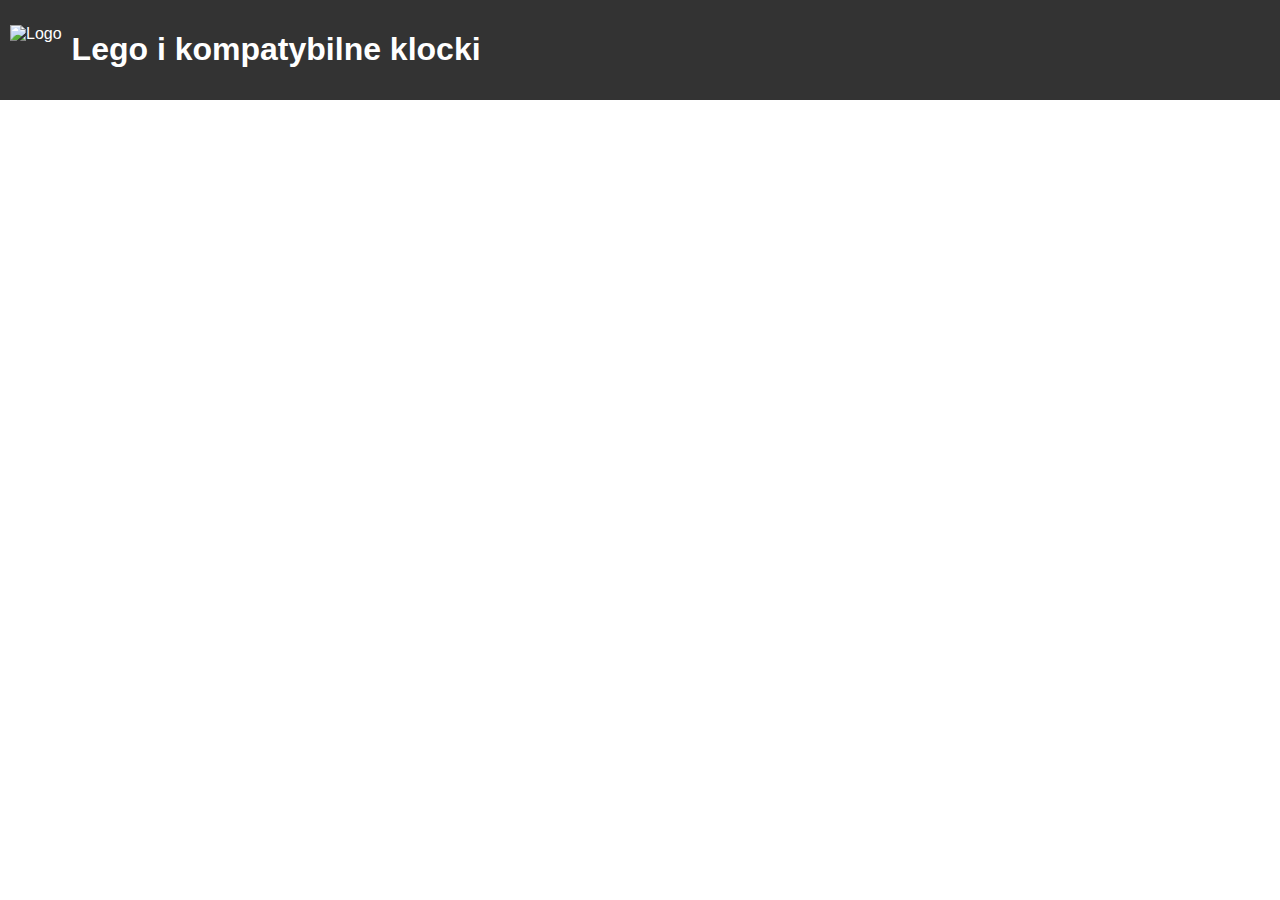
==== znaleziska/lego.html @ d257389d "Create lego.html" ====
<!DOCTYPE html>
<html lang="pl">
<head>
<meta charset="UTF-8">
<meta name="viewport" content="width=device-width, initial-scale=1.0">
<title>Twój Strumień</title>
<style>
  body, html {
    margin: 0;
    padding: 0;
    font-family: Arial, sans-serif;
  }
  .header {
    display: flex;
    align-items: center;
    background-color: #333;
    color: #fff;
    padding: 10px;
    position: fixed;
    width: 100%;
    top: 0;
  }
  .header img {
    height: 50px;
    margin-right: 10px;
  }
  .content {
    margin-top: 70px;
  }
  .post {
    border-bottom: 1px solid #ccc;
    padding: 10px;
    display: flex;
    align-items: center;
  }
  .post img {
    max-width: 100px;
    margin-right: 10px;
  }
  .post p {
    margin: 0;
  }
</style>
</head>
<body>

<div class="header">
  <img src="twoj_obrazek.jpg" alt="Logo">
  <h1>Lego i kompatybilne klocki</h1>
</div>

<div class="content" id="content"></div>

<script>
// Funkcja do ładowania wpisów
function loadPosts() {
  fetch('lego.json')
    .then(response => response.json())
    .then(data => {
      data.forEach(post => {
        const postElement = document.createElement('div');
        postElement.classList.add('post');
        postElement.innerHTML = `
          <img src="${post.image || post.link}/favicon.ico" alt="">
          <p>${post.text}</p>
        `;
        postElement.addEventListener('click', () => {
          window.location.href = post.link;
        });
        document.getElementById('content').appendChild(postElement);
      });
    })
    .catch(error => console.error('Błąd:', error));
}

// Ładowanie wpisów przy starcie
document.addEventListener('DOMContentLoaded', loadPosts);
</script>

</body>
</html>
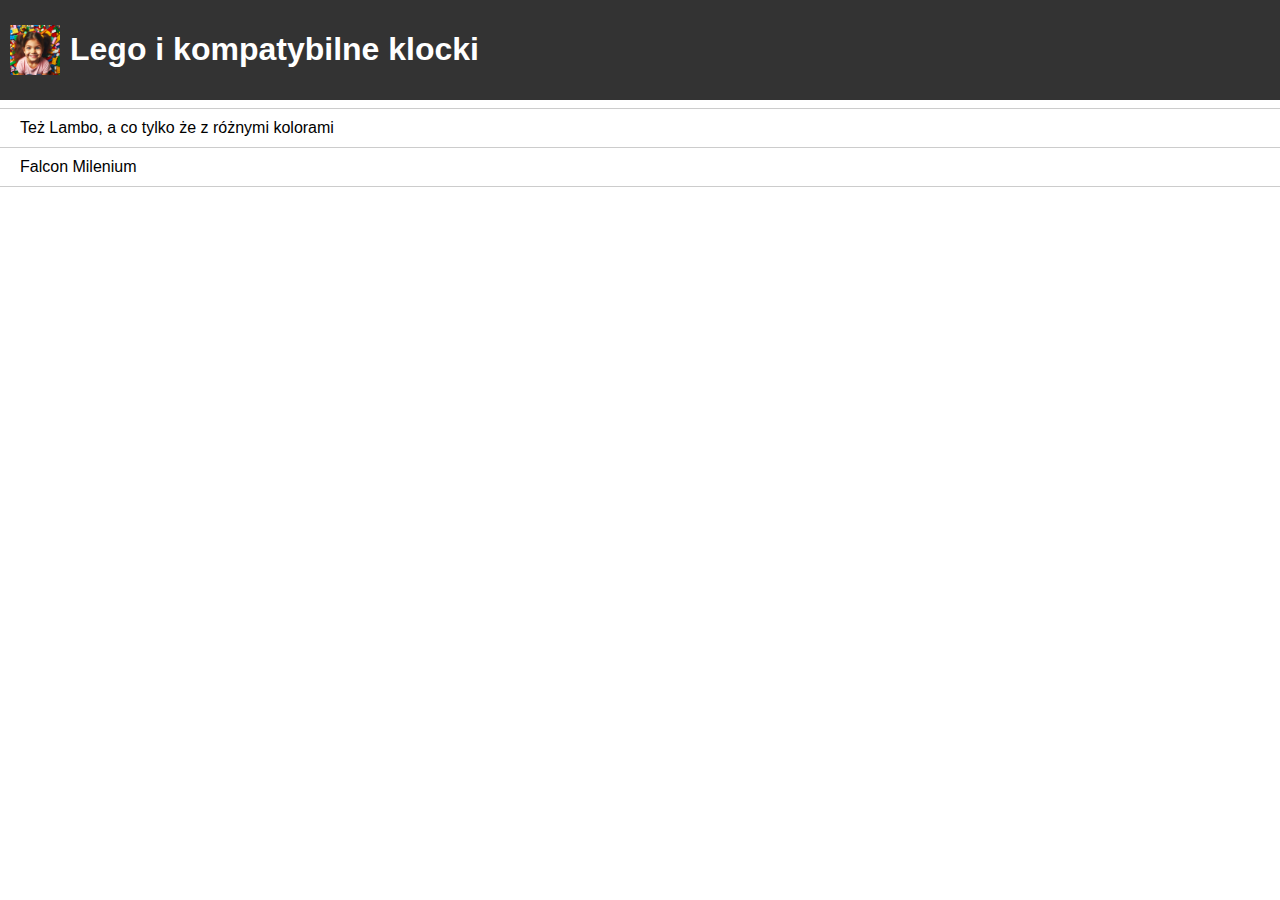
==== commit 845b459e: "Update lego.html" ====
--- a/znaleziska/lego.html
+++ b/znaleziska/lego.html
@@ -45,7 +45,7 @@
 <body>
 
 <div class="header">
-  <img src="twoj_obrazek.jpg" alt="Logo">
+  <img src="lego.jpg" alt="Logo">
   <h1>Lego i kompatybilne klocki</h1>
 </div>
 
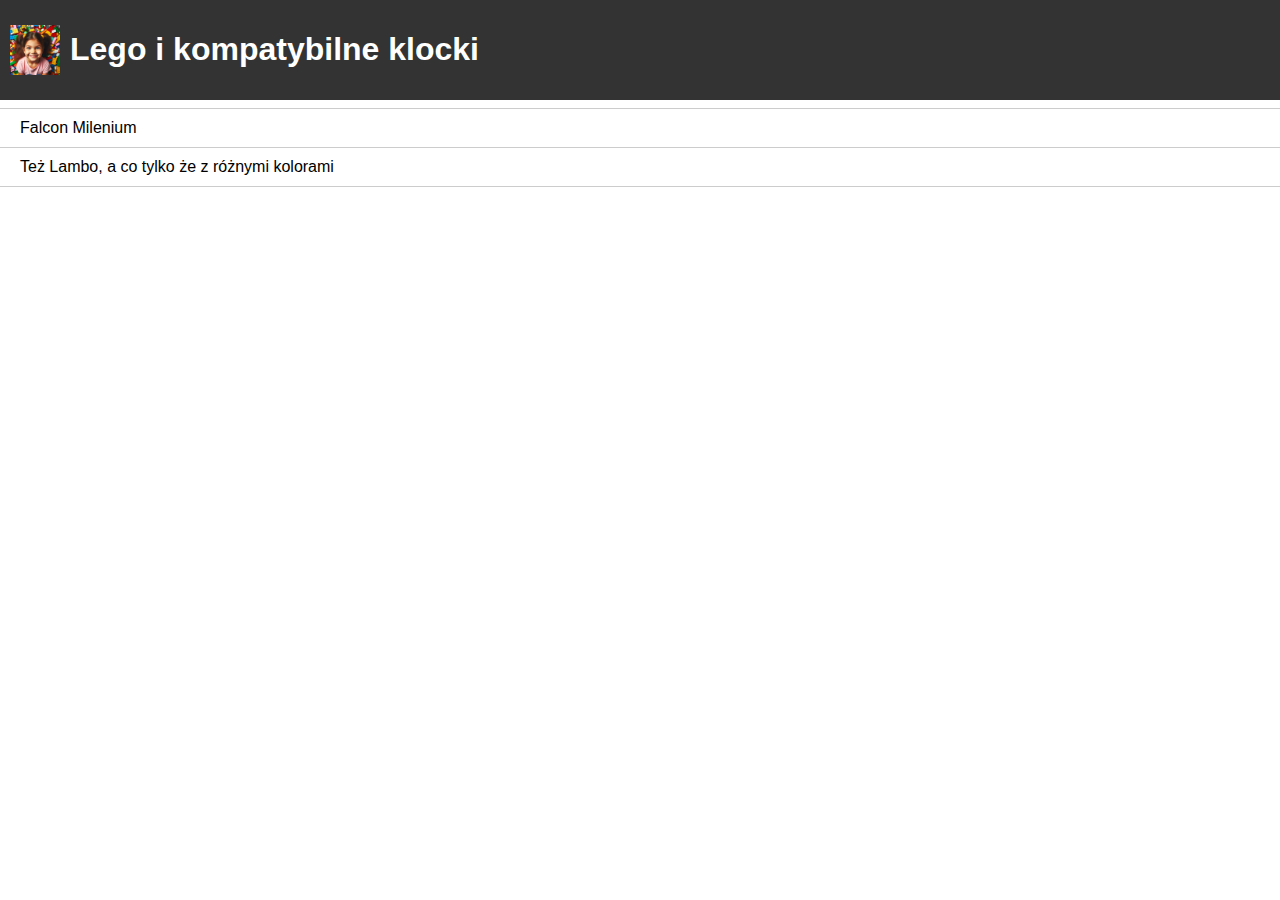
==== commit 51199015: "Update lego.html" ====
--- a/znaleziska/lego.html
+++ b/znaleziska/lego.html
@@ -52,25 +52,60 @@
 <div class="content" id="content"></div>
 
 <script>
+ // Funkcja do pobierania obrazka z podanego URL
+function fetchImageFromUrl(url) {
+  return fetch(url)
+    .then(response => response.text())
+    .then(html => {
+      const parser = new DOMParser();
+      const doc = parser.parseFromString(html, 'text/html');
+      // Przykład: szukamy obrazka o klasie 'product-image'
+      const image = doc.querySelector('.product-image');
+      if (image) {
+        return image.src;
+      } else {
+        throw new Error('Obrazek nie został znaleziony.');
+      }
+    });
+}
+
 // Funkcja do ładowania wpisów
 function loadPosts() {
   fetch('lego.json')
     .then(response => response.json())
     .then(data => {
       data.forEach(post => {
-        const postElement = document.createElement('div');
-        postElement.classList.add('post');
-        postElement.innerHTML = `
-          <img src="${post.image || post.link}/favicon.ico" alt="">
-          <p>${post.text}</p>
-        `;
-        postElement.addEventListener('click', () => {
-          window.location.href = post.link;
-        });
-        document.getElementById('content').appendChild(postElement);
+        // Jeśli obrazek nie jest podany, użyj funkcji fetchImageFromUrl
+        if (!post.image) {
+          fetchImageFromUrl(post.link)
+            .then(imageSrc => {
+              createPostElement(post.text, imageSrc, post.link);
+            })
+            .catch(error => {
+              console.error('Błąd:', error);
+              // Jeśli nie uda się pobrać obrazka, użyj favicony
+              createPostElement(post.text, `${post.link}/favicon.ico`, post.link);
+            });
+        } else {
+          createPostElement(post.text, post.image, post.link);
+        }
       });
     })
     .catch(error => console.error('Błąd:', error));
+}
+
+// Funkcja do tworzenia elementu posta
+function createPostElement(text, imageUrl, linkUrl) {
+  const postElement = document.createElement('div');
+  postElement.classList.add('post');
+  postElement.innerHTML = `
+    <img src="${imageUrl}" alt="">
+    <p>${text}</p>
+  `;
+  postElement.addEventListener('click', () => {
+    window.location.href = linkUrl;
+  });
+  document.getElementById('content').appendChild(postElement);
 }
 
 // Ładowanie wpisów przy starcie
